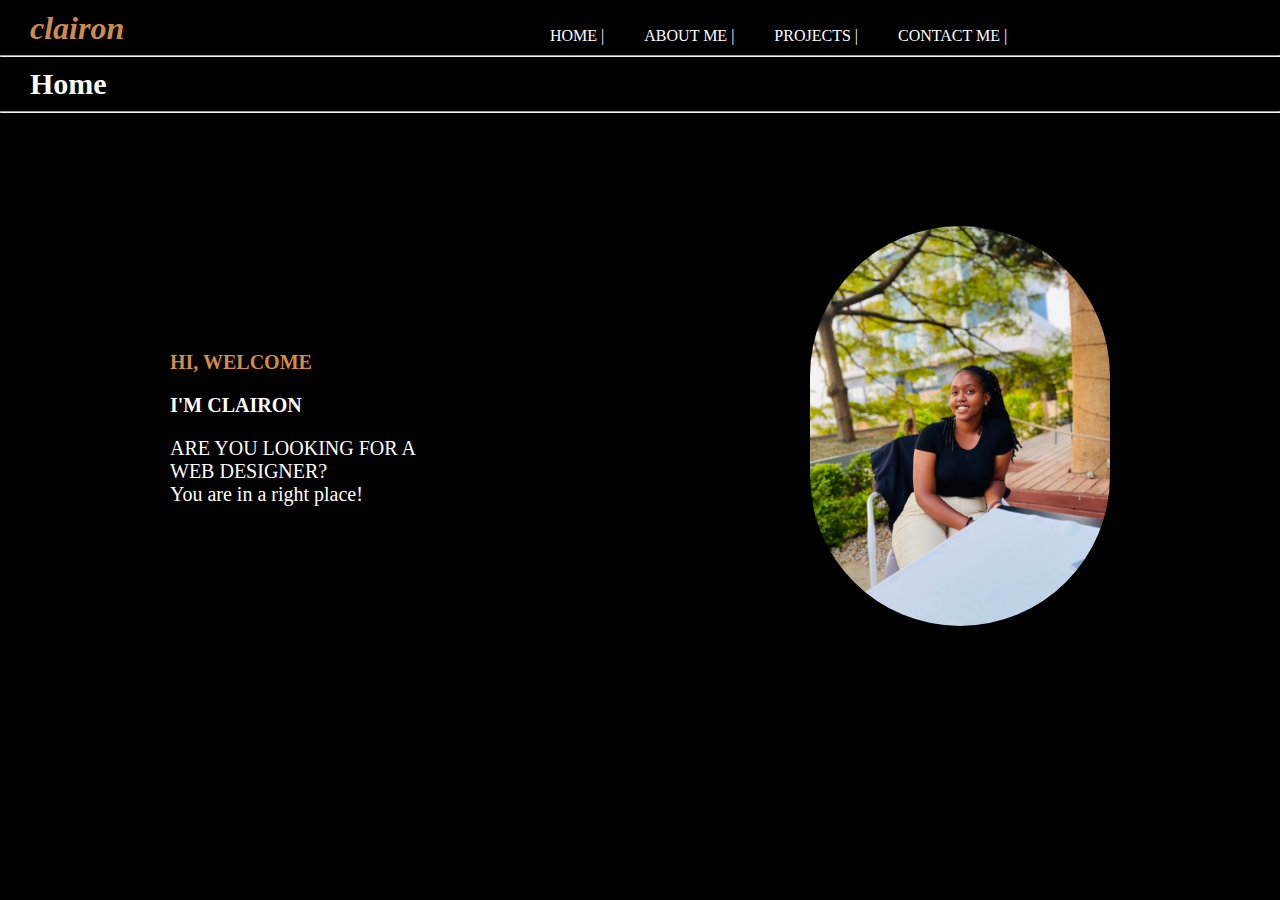
==== index.html @ bde68102 "adding my porti with html and css" ====
<!DOCTYPE html>
<html lang="en">
  <head>
    <meta charset="UTF-8" />
    <meta http-equiv="X-UA-Compatible" content="IE=edge" />
    <meta name="viewport" content="width=device-width, initial-scale=1.0" />
    <title>my port</title>
    <link rel="icon" href="" />
    <link rel="stylesheet" href="./styles/index.css" />
    <link rel="preconnect" href="https://fonts.googleapis.com" />
    
  </head>
  <body>
    <div class="parent">
      <div class="home">
        <div class="navbar">
          <h1 class="logo">clairon</h1>
          <ul class="list">
            <li><a href="/index.html"> HOME | </a></li>
            <li><a href="aboutme.html"> ABOUT ME |</a></li>
            <li><a href="proj.html">PROJECTS |</a></li>
            <li><a href="contact.html">CONTACT ME |</a></li>
          </ul>
        </div>
        <hr>
       <div class="h">
        <h1>Home</h1>
       </div>
        <hr>
        <div class="img1">
          <div class="homec">
            <div class="homep">
              <h4 class="h4w">HI, WELCOME</h4>
              <h4 class="h4wo">I'M CLAIRON</h4>
              <p>
                ARE YOU LOOKING FOR A <br />
                WEB DESIGNER?<br />
                You are in a right place!
              </p>
              <div class="homep2">
                <!-- <p class="p2">Let's talk</p> -->
                <!-- <p class="p3">view my work</p> -->
              </div>
            </div>
            <div class="img2">
             <img src="./images/clairafter.jpg" alt="image">
            </div>
          </div>
        </div>
        <hr />
        <div class="homeg">
          <h2 class="homeh2"> what i'm great at and enjoy doing </h2>
          <div class="homega">
            <div class="homega1">
             <!-- <img src="/images/Vector (1).png" alt="icon"> -->
              <img src="./images/paint.png" alt="icon">
              <p>ui/ux design</p>
            </div>
            <div class="homega2">
              <img src="./images/webd.png" alt="icon">
              <p>Web development</p>
            </div>
            <div class="homega3">
              <!-- <i class='bx bx-search' style='color:#e8891e'  ></i> -->
              <img src="./images/webr.png" alt="icon">
              <p>Web research</p>
            </div>
            <div class="homega4">
              <!-- <i class='bx bx-line-chart'></i> -->
              <img src="./images/marke.png" alt="icon">
              <p>Marketing</p>
            </div>
          </div>
          </div>
          <hr>
         <div class="footer">
          <h2 class="f1">Copyright</h2>
          <a href="https://github.com/ClaironNiwemfura/meet-a-dev"> <img  src="./images/git.png" alt="icon"/></a>
          <a href="https://www.linkedin.com/in/clairon-niwemfura-660587249/">  <img src="./images/linkedin.png" alt="icon"></a>
          <a href="https://www.instagram.com/clairon___n/"><img src="./images/ig.png" alt="icon"></a>
          <!-- <i class='bx bxl-github'></i> -->
          <!-- <i class='bx bxl-instagram'></i> -->
          <h2>CLAIRON</h2>
         </div>

      </div>

      <div class="about me"></div>

      <div class="projects"></div>

      <div class="contact me"></div>
    </div>
  </body>
</html>
---- styles/index.css ----
*{
    margin: 0px;
    box-sizing: border-box;
    /* background-color: black; */
   overflow-x: hidden; 
}
.home {
    width: 100%;
    height: 100vh; 
    
}
.navbar{
    color: white;
    background-color: black;
    
    
}
.list{
    display: flex;
    list-style: none;
    padding: 10px;
    margin-left:500px;
    margin-top: -40px;
    text-align: left;
    text-indent: 40px;

    
}
.navbar ul a{
    text-decoration: none;
    color:white;


}
.navbar ul a:hover{
    cursor: pointer;
    color:#CC8B50;
}
.logo{
    color: #CC8B50;
    padding: 10px;
    padding-left: 30px;
    font-style: italic ;

}
 .h{
    background-color: black;
    color: #fff;
    font-size:15px ;
    padding: 10px;
    padding-left: 30px;
 }
.img1{
    background-color: black;
    height: 100vh;
    width: 100%;
     background-repeat: no repeat;
     /* opacity: 0.8; */
 
}
.img2 img{
    border-radius:500px; 
    /* background-image: url(/images/clairafter.jpg); */
    height: 400px;
    width:300 px;
    /* position: absolute; */
    

  
    justify-content: flex-end;
    align-items: flex-end;
    

    
}
.homep{
    color: white;
    font-size: 20px;
    /* margin-top: -300px; */
    width: 50%;
    
}
.h4w{
    color: #D38C4B;
    padding-bottom: 20px;
}
.h4wo{
    padding-bottom: 20px;
}
.p2{
    border-radius: 10px;
    background-color: #CC8B50;
    padding: 7px;
}
.p3{
    border-radius: 10px;
    background-color: #704824;
    padding: 7px;
}
.homec{
    display :flex;
    flex-direction: row;
    width: 100%;
    justify-content: center;
    height: 70vh;
    align-items: center;
    /* padding: 0px 20px; */
}
.homep2{
    display :flex;
    text-indent: 20px;
    justify-content: space-between;
}
.homeg{
    background-color: black;
    width: 100%;
    height: 300px;
    padding: 20px;
}
.homeh2{
    color: white;
    font-style: italic;
    /* justify-content: center; */
    /* align-items: center; */
}
.homega{
    display: flex;
    color: #fff;
    justify-content: space-between;
    font-size: 20px;
    padding-top: 20px;
}
.homega1{
    background-color: #1B1616;
    width: 180px;
    height: 186px;
}
.homega2{
    background-color: #1B1616;
    width: 180px;
    height:186px;
}
.homega3{
    background-color: #1B1616;
    width: 180px;
    height: 186px;
}
.homega4{
    background-color: #1B1616;
    width: 180px;
    height: 186px;
}
.footer{
    background-color: black;
    height: 50px;
    color: #fff;
    display: flex;
    justify-content: space-between;
    align-items: center;
}

/* i{
    height:50px;
    width:40px;
} */
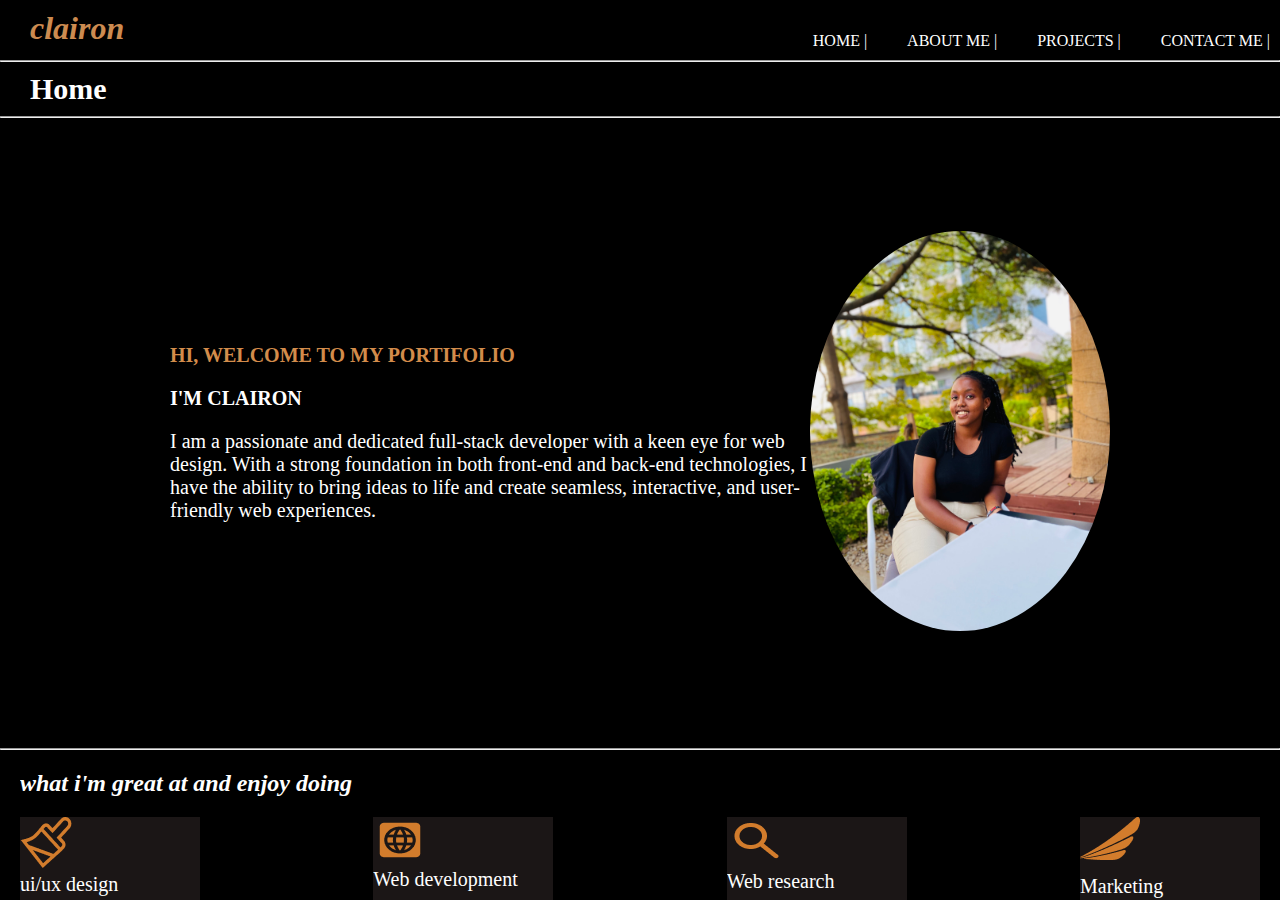
==== commit 46ac19e2: "adding some changes" ====
--- a/index.html
+++ b/index.html
@@ -16,7 +16,7 @@
         <div class="navbar">
           <h1 class="logo">clairon</h1>
           <ul class="list">
-            <li><a href="/index.html"> HOME | </a></li>
+            <li><a href="index.html"> HOME | </a></li>
             <li><a href="aboutme.html"> ABOUT ME |</a></li>
             <li><a href="proj.html">PROJECTS |</a></li>
             <li><a href="contact.html">CONTACT ME |</a></li>
@@ -30,12 +30,13 @@
         <div class="img1">
           <div class="homec">
             <div class="homep">
-              <h4 class="h4w">HI, WELCOME</h4>
+              <h4 class="h4w">HI, WELCOME TO MY PORTIFOLIO</h4>
               <h4 class="h4wo">I'M CLAIRON</h4>
               <p>
-                ARE YOU LOOKING FOR A <br />
-                WEB DESIGNER?<br />
-                You are in a right place!
+                I am a passionate and dedicated full-stack developer with a keen eye for web design.
+                 With a strong foundation in both front-end and back-end technologies, I have the
+                  ability to bring ideas to life and create seamless, interactive, and user-friendly
+                   web experiences.<br />
               </p>
               <div class="homep2">
                 <!-- <p class="p2">Let's talk</p> -->
--- a/styles/index.css
+++ b/styles/index.css
@@ -17,10 +17,11 @@
 }
 .list{
     display: flex;
+    justify-content: end;
     list-style: none;
     padding: 10px;
     margin-left:500px;
-    margin-top: -40px;
+    margin-top: -35px;
     text-align: left;
     text-indent: 40px;
 
@@ -52,14 +53,14 @@
  }
 .img1{
     background-color: black;
-    height: 100vh;
+    /* height: 100vh; */
     width: 100%;
      background-repeat: no repeat;
      /* opacity: 0.8; */
  
 }
 .img2 img{
-    border-radius:500px; 
+    border-radius:90%; 
     /* background-image: url(/images/clairafter.jpg); */
     height: 400px;
     width:300 px;
@@ -159,67 +160,64 @@
     align-items: center;
 }
 
-/* i{
-    height:50px;
-    width:40px;
-} */
-
-
-
-
-
-
-
-
-
-
-
-
-
-
-
-
-
-
-
-
-
-
-
-
-
-
-
-
-
-
-
-
-
-
-
-
-
-
-
-
-
-
-
-
-
-
-
-
-
-
-
-
-
-
-
-
-
-
-
-
+
+
+
+
+
+
+
+
+
+
+
+
+
+
+
+
+
+
+
+
+
+
+
+
+
+
+
+
+
+
+
+
+
+
+
+
+
+
+
+
+
+
+
+
+
+
+
+
+
+
+
+
+
+
+
+
+
+
+
+
+
